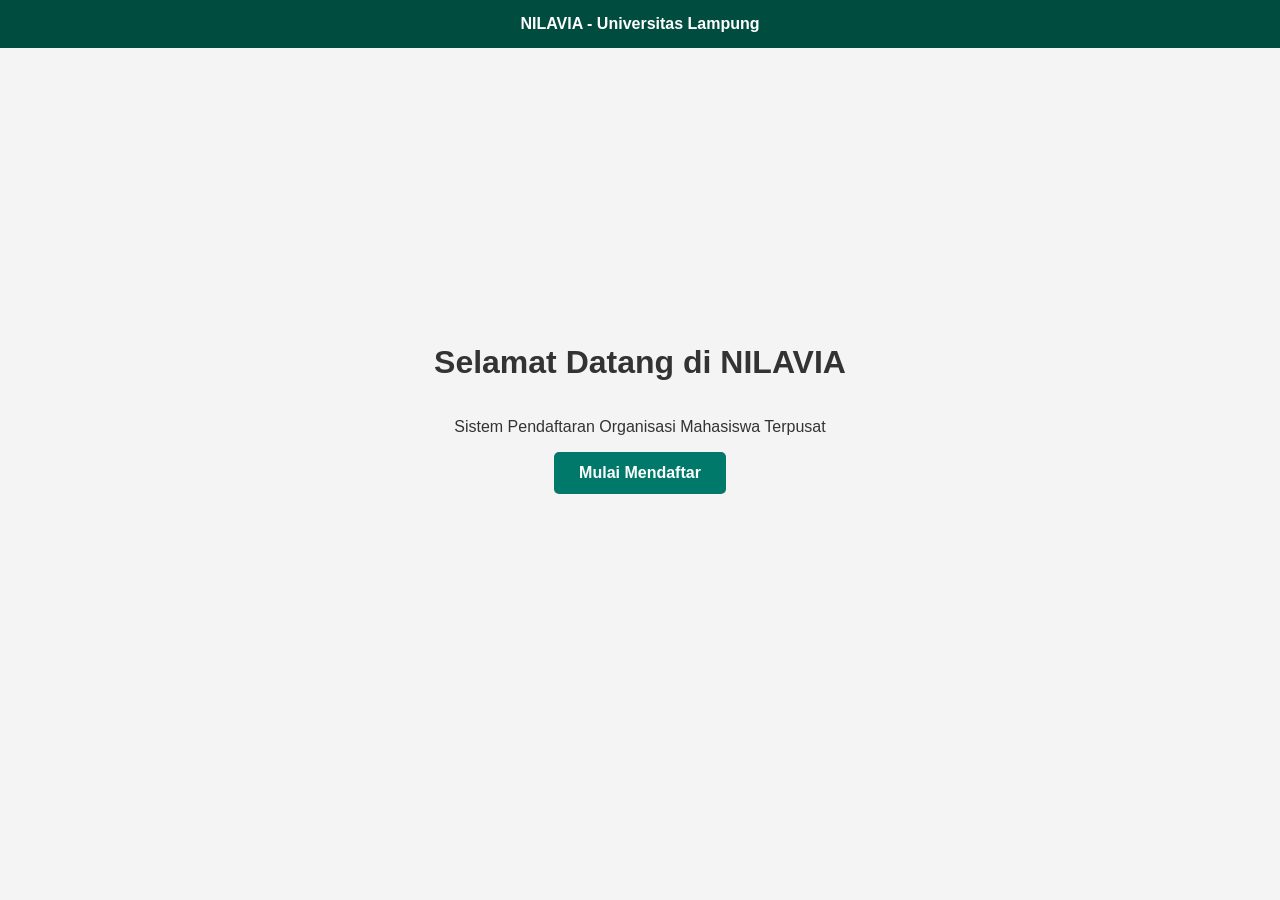
==== index.html @ 6b9aa5a6 "Initial commit" ====
<!DOCTYPE html>
<html>
<head>
    <title>NILAVIA | Unila</title>
    <link rel="stylesheet" href="style.css">
</head>
<body>
    <nav><strong>NILAVIA - Universitas Lampung</strong></nav>
    <div class="container">
        <h1>Selamat Datang di NILAVIA</h1>
        <p>Sistem Pendaftaran Organisasi Mahasiswa Terpusat</p>
        <a href="login.html" class="btn">Mulai Mendaftar</a>
    </div>
</body>
</html>
---- style.css ----
body {
    font-family: 'Segoe UI', sans-serif;
    margin: 0;
    background: #f4f4f4;
    color: #333;
}

nav {
    background: #004d40;
    padding: 15px;
    color: white;
    display: flex;
    justify-content: center;
    gap: 20px;
}

nav a {
    color: white;
    text-decoration: none;
    font-weight: bold;
}

.container {
    display: flex;
    justify-content: center;
    align-items: center;
    height: 80vh;
    flex-direction: column;
}

.card {
    background: white;
    padding: 30px;
    border-radius: 10px;
    width: 320px;
    box-shadow: 0 4px 10px rgba(0,0,0,0.1);
    text-align: center;
}

input, select {
    width: 100%;
    margin-bottom: 15px;
    padding: 12px;
    border: 1px solid #ddd;
    border-radius: 5px;
    box-sizing: border-box;
}

.btn {
    padding: 12px 25px;
    background: #00796b;
    color: white;
    border: none;
    border-radius: 5px;
    cursor: pointer;
    text-decoration: none;
    font-weight: bold;
    display: inline-block;
}

.btn:hover {
    background: #004d40;
}

.wrapper {
    display: flex;
    height: 100vh;
}

aside {
    width: 250px;
    background: #004d40;
    color: white;
    padding: 20px;
}

main {
    flex: 1;
    padding: 30px;
    background: #f9f9f9;
}

.section {
    display: none;
    background: white;
    padding: 20px;
    border-radius: 8px;
}

.active-section {
    display: block;
}

table {
    width: 100%;
    border-collapse: collapse;
    margin-top: 15px;
}

th, td {
    border: 1px solid #eee;
    padding: 12px;
    text-align: left;
}

th {
    background: #00796b;
    color: white;
}
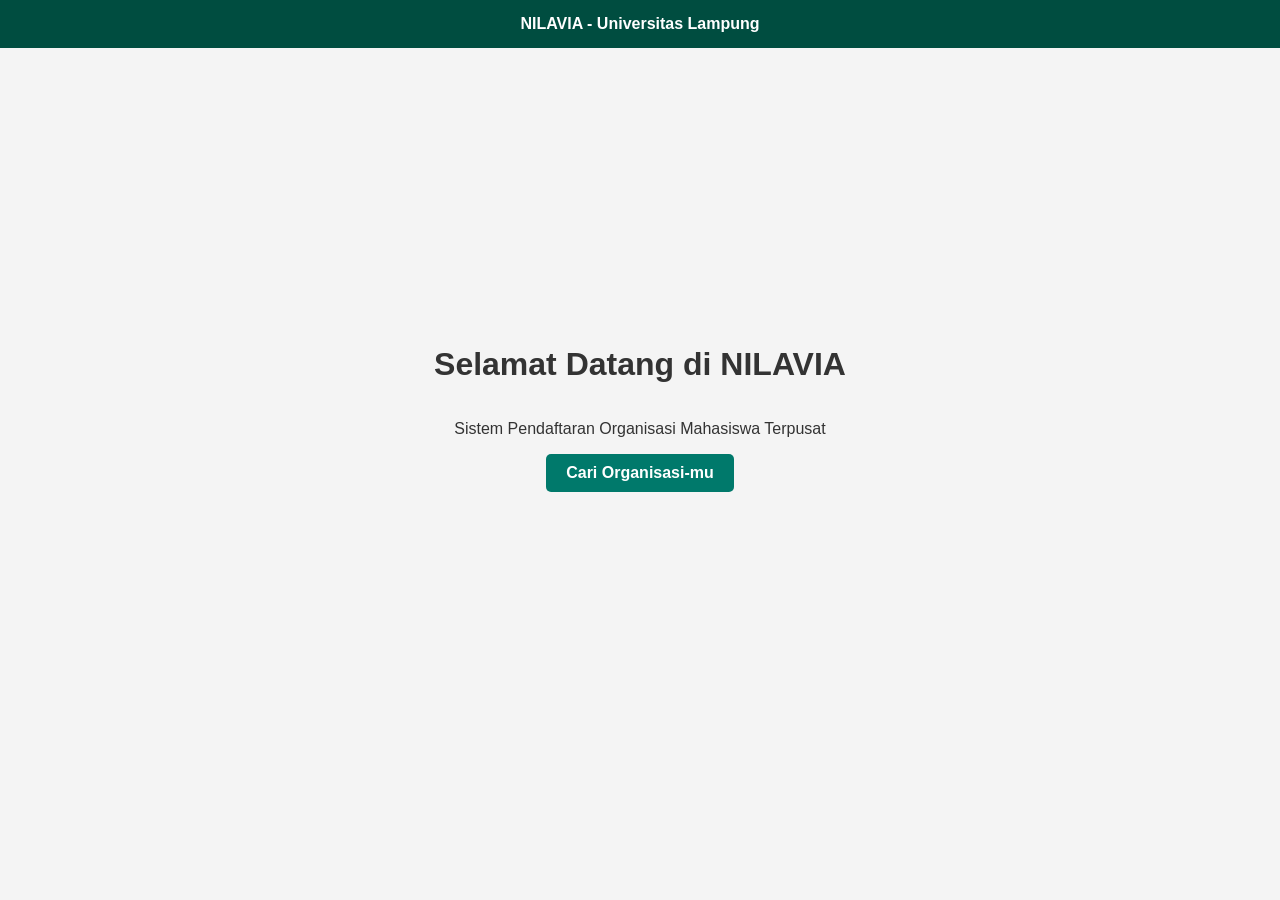
==== commit aaa47437: "Membuat page pendaftaran dan dashboard panitia" ====
--- a/index.html
+++ b/index.html
@@ -9,7 +9,7 @@
     <div class="container">
         <h1>Selamat Datang di NILAVIA</h1>
         <p>Sistem Pendaftaran Organisasi Mahasiswa Terpusat</p>
-        <a href="login.html" class="btn">Mulai Mendaftar</a>
+        <a href="login.html" class="btn">Cari Organisasi-mu</a>
     </div>
 </body>
 </html>
--- a/style.css
+++ b/style.css
@@ -24,20 +24,24 @@
     display: flex;
     justify-content: center;
     align-items: center;
-    height: 80vh;
+    min-height: 80vh;
     flex-direction: column;
 }
 
 .card {
     background: white;
-    padding: 30px;
+    padding: 20px;
     border-radius: 10px;
-    width: 320px;
-    box-shadow: 0 4px 10px rgba(0,0,0,0.1);
-    text-align: center;
-}
-
-input, select {
+    box-shadow: 0 3px 8px rgba(0,0,0,0.08);
+    margin-bottom: 16px;
+}
+
+.status-card {
+    width: 700px;
+}
+
+input,
+select {
     width: 100%;
     margin-bottom: 15px;
     padding: 12px;
@@ -47,7 +51,7 @@
 }
 
 .btn {
-    padding: 12px 25px;
+    padding: 10px 20px;
     background: #00796b;
     color: white;
     border: none;
@@ -64,14 +68,31 @@
 
 .wrapper {
     display: flex;
-    height: 100vh;
+    min-height: 100vh;
 }
 
 aside {
-    width: 250px;
+    width: 240px;
     background: #004d40;
     color: white;
-    padding: 20px;
+    padding: 28px 20px;
+}
+
+aside h2 {
+    margin-top: 0;
+    margin-bottom: 24px;
+}
+
+aside a {
+    display: block;
+    color: white;
+    text-decoration: none;
+    padding: 8px 0;
+    margin-bottom: 6px;
+}
+
+aside a:hover {
+    color: #ffccbc;
 }
 
 main {
@@ -81,23 +102,41 @@
 }
 
 .section {
-    display: none;
     background: white;
-    padding: 20px;
-    border-radius: 8px;
-}
-
-.active-section {
-    display: block;
+    padding: 24px;
+    border-radius: 10px;
+    margin-bottom: 24px;
+}
+
+.section h2 {
+    margin-top: 0;
+    margin-bottom: 14px;
+}
+
+.cards {
+    display: grid;
+    grid-template-columns: repeat(auto-fit, minmax(220px, 1fr));
+    gap: 16px;
+}
+
+.cards .card h3 {
+    margin-top: 0;
+    margin-bottom: 8px;
+}
+
+.cards .card p {
+    margin: 0 0 8px;
+    line-height: 1.5;
 }
 
 table {
     width: 100%;
     border-collapse: collapse;
-    margin-top: 15px;
-}
-
-th, td {
+    margin-top: 10px;
+}
+
+th,
+td {
     border: 1px solid #eee;
     padding: 12px;
     text-align: left;
@@ -106,4 +145,58 @@
 th {
     background: #00796b;
     color: white;
+}
+
+.status-open {
+    color: #2e7d32;
+    font-weight: 600;
+}
+
+.status-close {
+    color: #c62828;
+    font-weight: 600;
+}
+
+.status-pending {
+    color: orange;
+    font-weight: 600;
+}
+
+.btn-open {
+    background: #2e7d32;
+    color: white;
+    border: none;
+    padding: 8px 14px;
+    border-radius: 5px;
+    cursor: pointer;
+}
+
+.btn-open:hover {
+    background: #1b5e20;
+}
+
+.btn-close {
+    background: #c62828;
+    color: white;
+    border: none;
+    padding: 8px 14px;
+    border-radius: 5px;
+    cursor: not-allowed;
+    opacity: 0.9;
+}
+
+.page {
+    display: none;
+}
+
+#data {
+    display: block;
+}
+
+.page:target {
+    display: block;
+}
+
+.page:target ~ .page {
+    display: none;
 }
